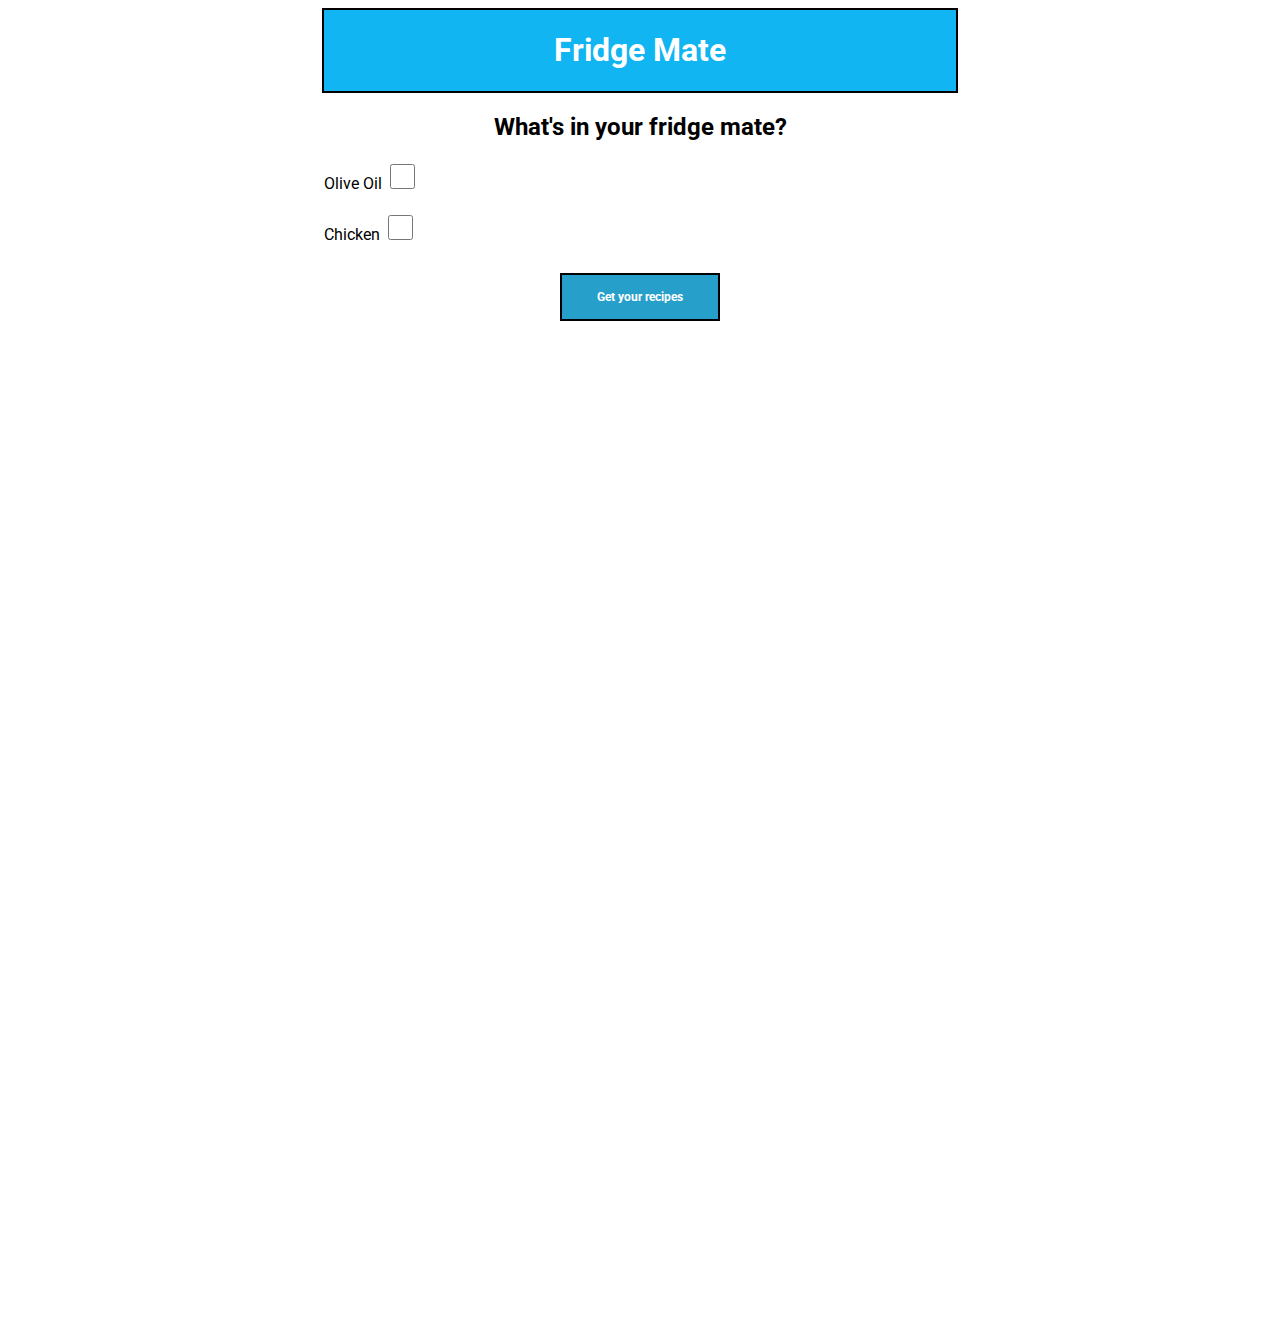
==== index.html @ cef1528d "commit 1" ====
<!DOCTYPE html>

<html>
    <head>
        <!-- connects css file to html file -->
        <link rel="stylesheet" href="styles.css">

        <!-- Sets the title in the tab -->
        <title>Fridge Mate</title>

        <!-- imports roboto font -->
        <link rel="preconnect" href="https://fonts.googleapis.com">
        <link rel="preconnect" href="https://fonts.gstatic.com" crossorigin>
        <link href="https://fonts.googleapis.com/css2?family=Montserrat&family=Roboto:wght@400;500;700&display=swap" rel="stylesheet">
    </head>

    <body>
        <div class = "title">
            <h1>Fridge Mate</h1>
        </div>
        
        <div class = "subtitle">
            <h2>What's in your fridge mate?</h2>
        </div>

        <div class = "ingredients">
            <label class = "cboxContainer">Olive Oil
            <input class = "cbox" type="checkbox">

            </label><br>

            <label class = "cboxContainter">Chicken
            <input class = "cbox" type="checkbox">
            </label><br>

        </div>

        <div class = "navigationButtonsDiv">
            <button id = "btn" class = "button" onClick="window.location.href='./recipes.html';">  
                Get your recipes
             </button> 
        </div>
    </body>
</html>

<script type="text/javascript" src="index.js"></script>
---- styles.css ----
body {
    font-family: 'Roboto', sans-serif;
    padding-bottom: 1000px;
}

.body {
    width: 50%;
    margin: 0 auto;
}

#picture {
    display: inline-block;
    height: 150px;
    width: 150px;
    border: 2px solid black;
    top: 0;
    left: 0;
}

#top {
    display: inline-block;
    height:150px;
    width: 500px;
}

.title {
    width: 50%;
    text-align: center;
    margin: 0 auto;
    background-color: #10b5f1;
    color: white;
    border: 2px solid black;  
    margin-bottom: 10px;  
}

.subtitle {
    text-align: center;
}
  
.ingredients {
    width: 50%;
    margin: 0 auto;
    border: 2px;
    display: flex;
    flex-direction: column;

}

.cbox {
    height: 25px;
    width: 25px;
    background-color: #eee;
    cursor: pointer;
}


.cboxContainer:hover input ~ .cbox {
    background-color: #10b5f1;
  }


.navigationButtonsDiv{
    width: 50%;
    text-align: center;
    margin: auto;
}

.button {
    border: 2px solid black;
    background-color: #279fcb;
    padding: 15px 35px;
    text-align: center;
    font-size: 12px;
    cursor: pointer;
    transition: 0.5s;
    font-family: 'Roboto', sans-serif;
    font-weight: 700;
    color: white;
    margin-top: 10px;
    margin-bottom: 10px;
}

.button:hover{
    background-color: #10b5f1;
}
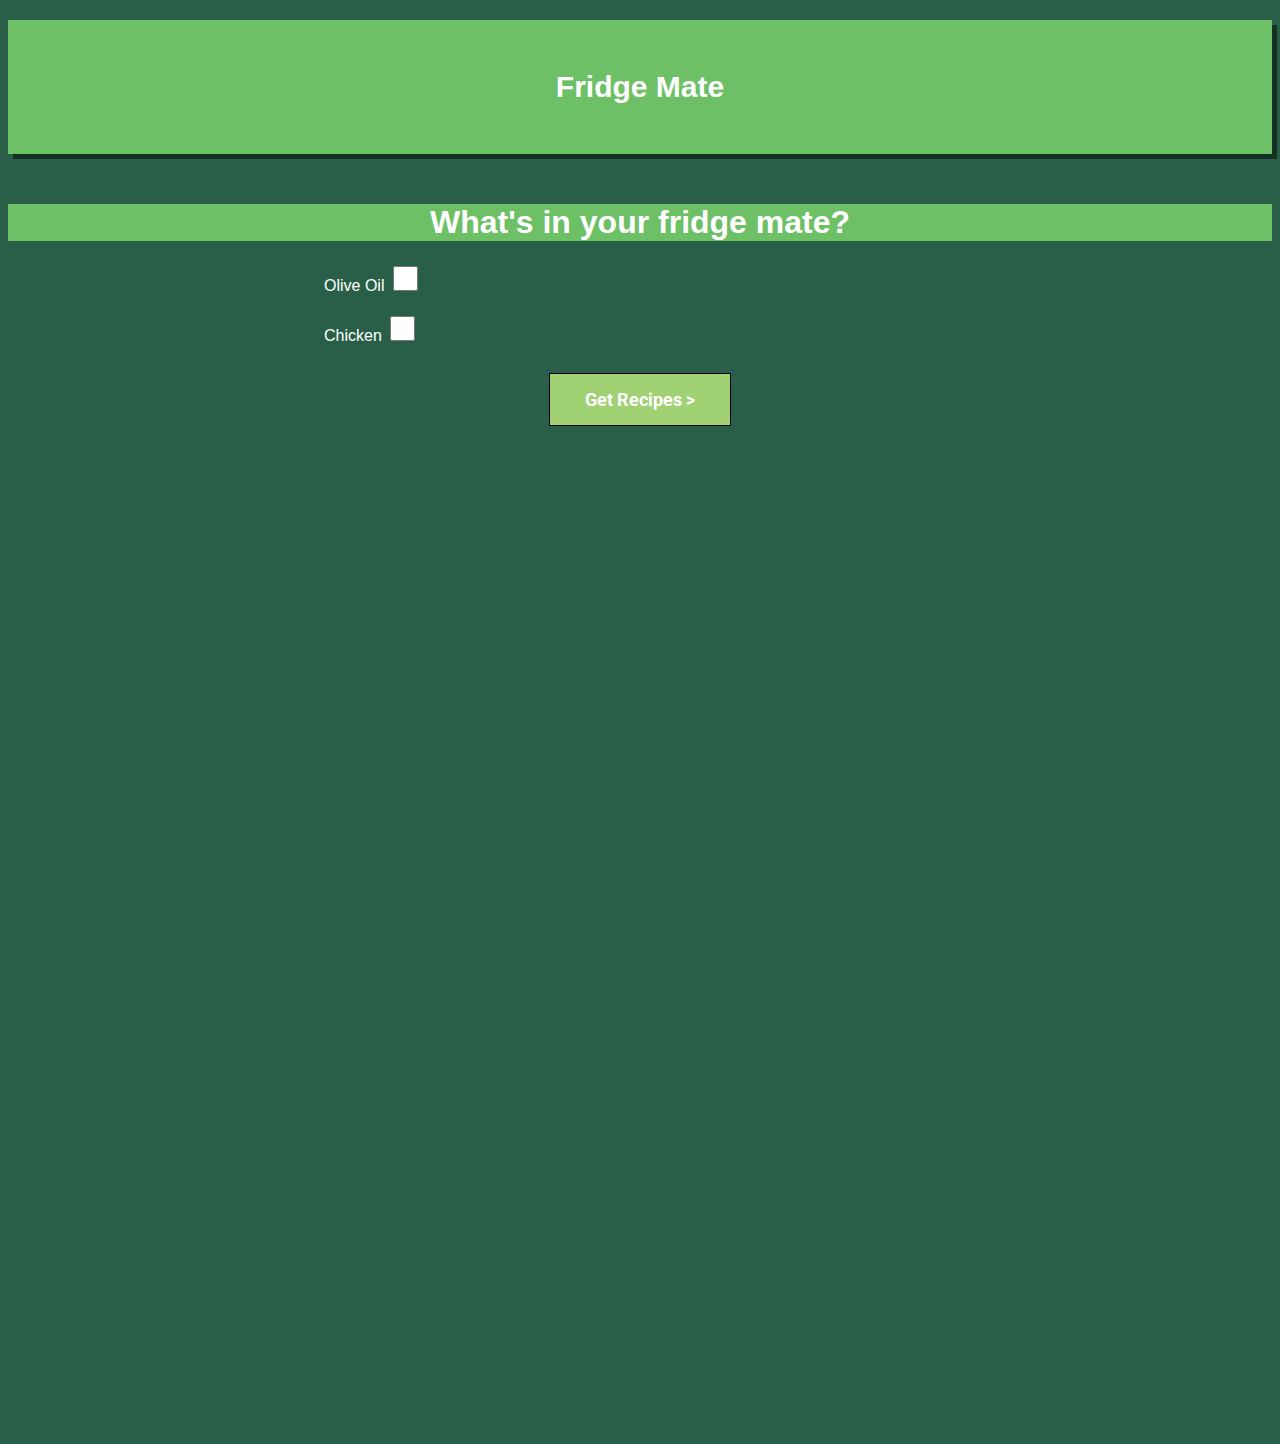
==== commit b9ca35c6: "playing around with styles" ====
--- a/index.html
+++ b/index.html
@@ -15,12 +15,12 @@
     </head>
 
     <body>
-        <div class = "title">
-            <h1>Fridge Mate</h1>
+        <div>
+            <h1 class = "title">Fridge Mate</h1>
         </div>
         
-        <div class = "subtitle">
-            <h2>What's in your fridge mate?</h2>
+        <div>
+            <h1 class = "subtitle">What's in your fridge mate?</h1>
         </div>
 
         <div class = "ingredients">
@@ -37,7 +37,7 @@
 
         <div class = "navigationButtonsDiv">
             <button id = "btn" class = "button" onClick="window.location.href='./recipes.html';">  
-                Get your recipes
+                Get Recipes &gt;
              </button> 
         </div>
     </body>
--- a/styles.css
+++ b/styles.css
@@ -1,6 +1,10 @@
+html {
+    font-family: Arial;
+}
 body {
-    font-family: 'Roboto', sans-serif;
     padding-bottom: 1000px;
+    background-color: rgb(41,95,72);
+    color: white;
 }
 
 .body {
@@ -24,17 +28,22 @@
 }
 
 .title {
-    width: 50%;
+    width: 100%;
+    font-size: 30px;
     text-align: center;
-    margin: 0 auto;
-    background-color: #10b5f1;
+    background-color: rgb(109,192,102);
     color: white;
-    border: 2px solid black;  
-    margin-bottom: 10px;  
+    margin-bottom: 50px;  
+    padding-top: 50px;
+    padding-bottom: 50px;
+    box-shadow: 5px 5px 0 rgba(0,0,0, .5);
 }
 
 .subtitle {
     text-align: center;
+    background-color: rgb(109,192,102);
+    box-shadow: 5px 5px 0.8 rgba(0,0,0, .5);
+    width: 100%;
 }
   
 .ingredients {
@@ -60,17 +69,17 @@
 
 
 .navigationButtonsDiv{
-    width: 50%;
+    width: 100%;
     text-align: center;
     margin: auto;
 }
 
 .button {
-    border: 2px solid black;
-    background-color: #279fcb;
+    border: 1px solid black;
+    background-color: rgb(160,209,115);
     padding: 15px 35px;
     text-align: center;
-    font-size: 12px;
+    font-size: 18px;
     cursor: pointer;
     transition: 0.5s;
     font-family: 'Roboto', sans-serif;
@@ -78,9 +87,16 @@
     color: white;
     margin-top: 10px;
     margin-bottom: 10px;
+    transition: background-color 0.15s, padding 0.1s;
 }
 
-.button:hover{
-    background-color: #10b5f1;
+.button:hover {
+    opacity: .5;
 }
 
+.button:active {
+    padding-left: 60px;
+    padding-right: 60px;
+    opacity: .3;
+}
+
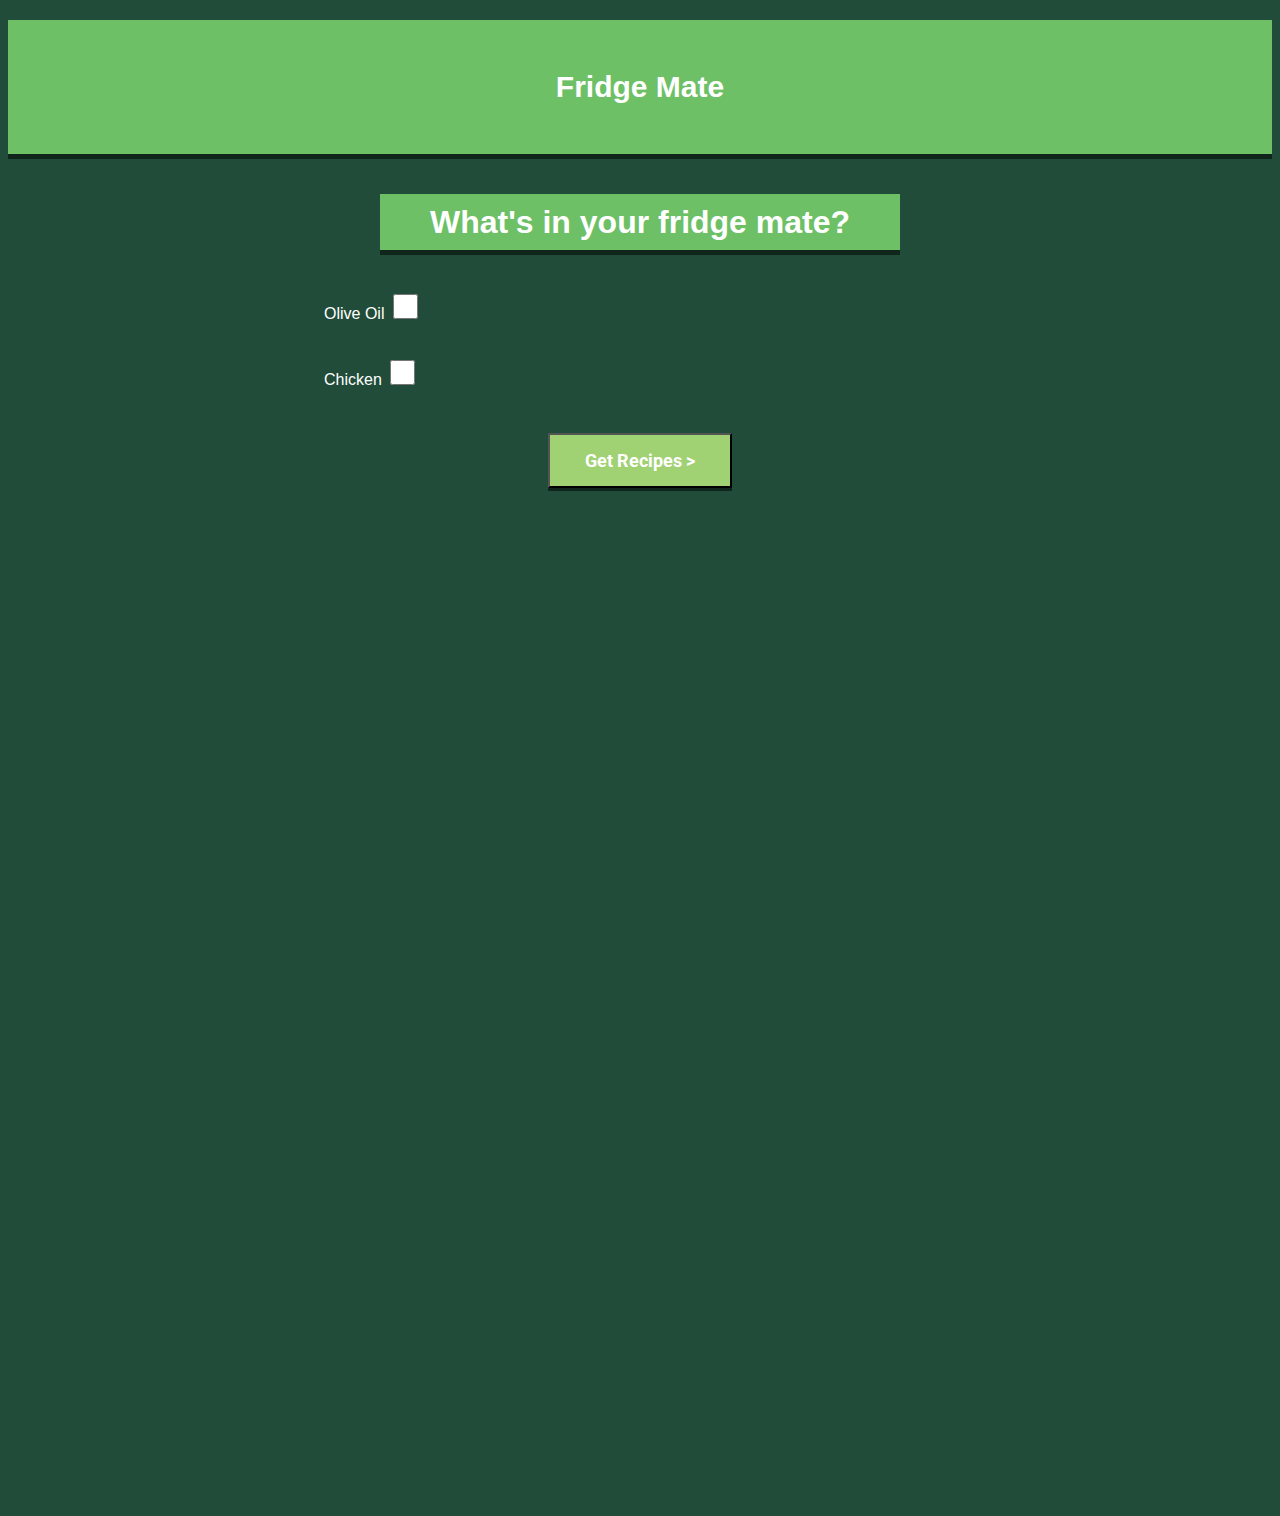
==== commit d1325eae: "more slight style changes" ====
--- a/index.html
+++ b/index.html
@@ -20,7 +20,7 @@
         </div>
         
         <div>
-            <h1 class = "subtitle">What's in your fridge mate?</h1>
+            <h1 class = "subtitle"><span class = "subtitle-color">What's in your fridge mate?</span></h1>
         </div>
 
         <div class = "ingredients">
--- a/styles.css
+++ b/styles.css
@@ -3,7 +3,7 @@
 }
 body {
     padding-bottom: 1000px;
-    background-color: rgb(41,95,72);
+    background-color: rgb(32,76,57);
     color: white;
 }
 
@@ -36,14 +36,19 @@
     margin-bottom: 50px;  
     padding-top: 50px;
     padding-bottom: 50px;
-    box-shadow: 5px 5px 0 rgba(0,0,0, .5);
+    box-shadow: 0 5px 0 rgba(0,0,0, .5);
 }
 
 .subtitle {
     text-align: center;
+    width: 100%;
+    margin-bottom: 50px;
+}
+
+.subtitle-color {
     background-color: rgb(109,192,102);
-    box-shadow: 5px 5px 0.8 rgba(0,0,0, .5);
-    width: 100%;
+    box-shadow: 0 5px 0 rgba(0,0,0, .5);
+    padding: 10px 50px;
 }
   
 .ingredients {
@@ -60,6 +65,7 @@
     width: 25px;
     background-color: #eee;
     cursor: pointer;
+    margin-bottom: 20px;
 }
 
 
@@ -75,7 +81,6 @@
 }
 
 .button {
-    border: 1px solid black;
     background-color: rgb(160,209,115);
     padding: 15px 35px;
     text-align: center;
@@ -88,6 +93,8 @@
     margin-top: 10px;
     margin-bottom: 10px;
     transition: background-color 0.15s, padding 0.1s;
+    box-shadow: 0 3px 0 rgba(0,0,0, .5);
+    margin-bottom: 20px;
 }
 
 .button:hover {
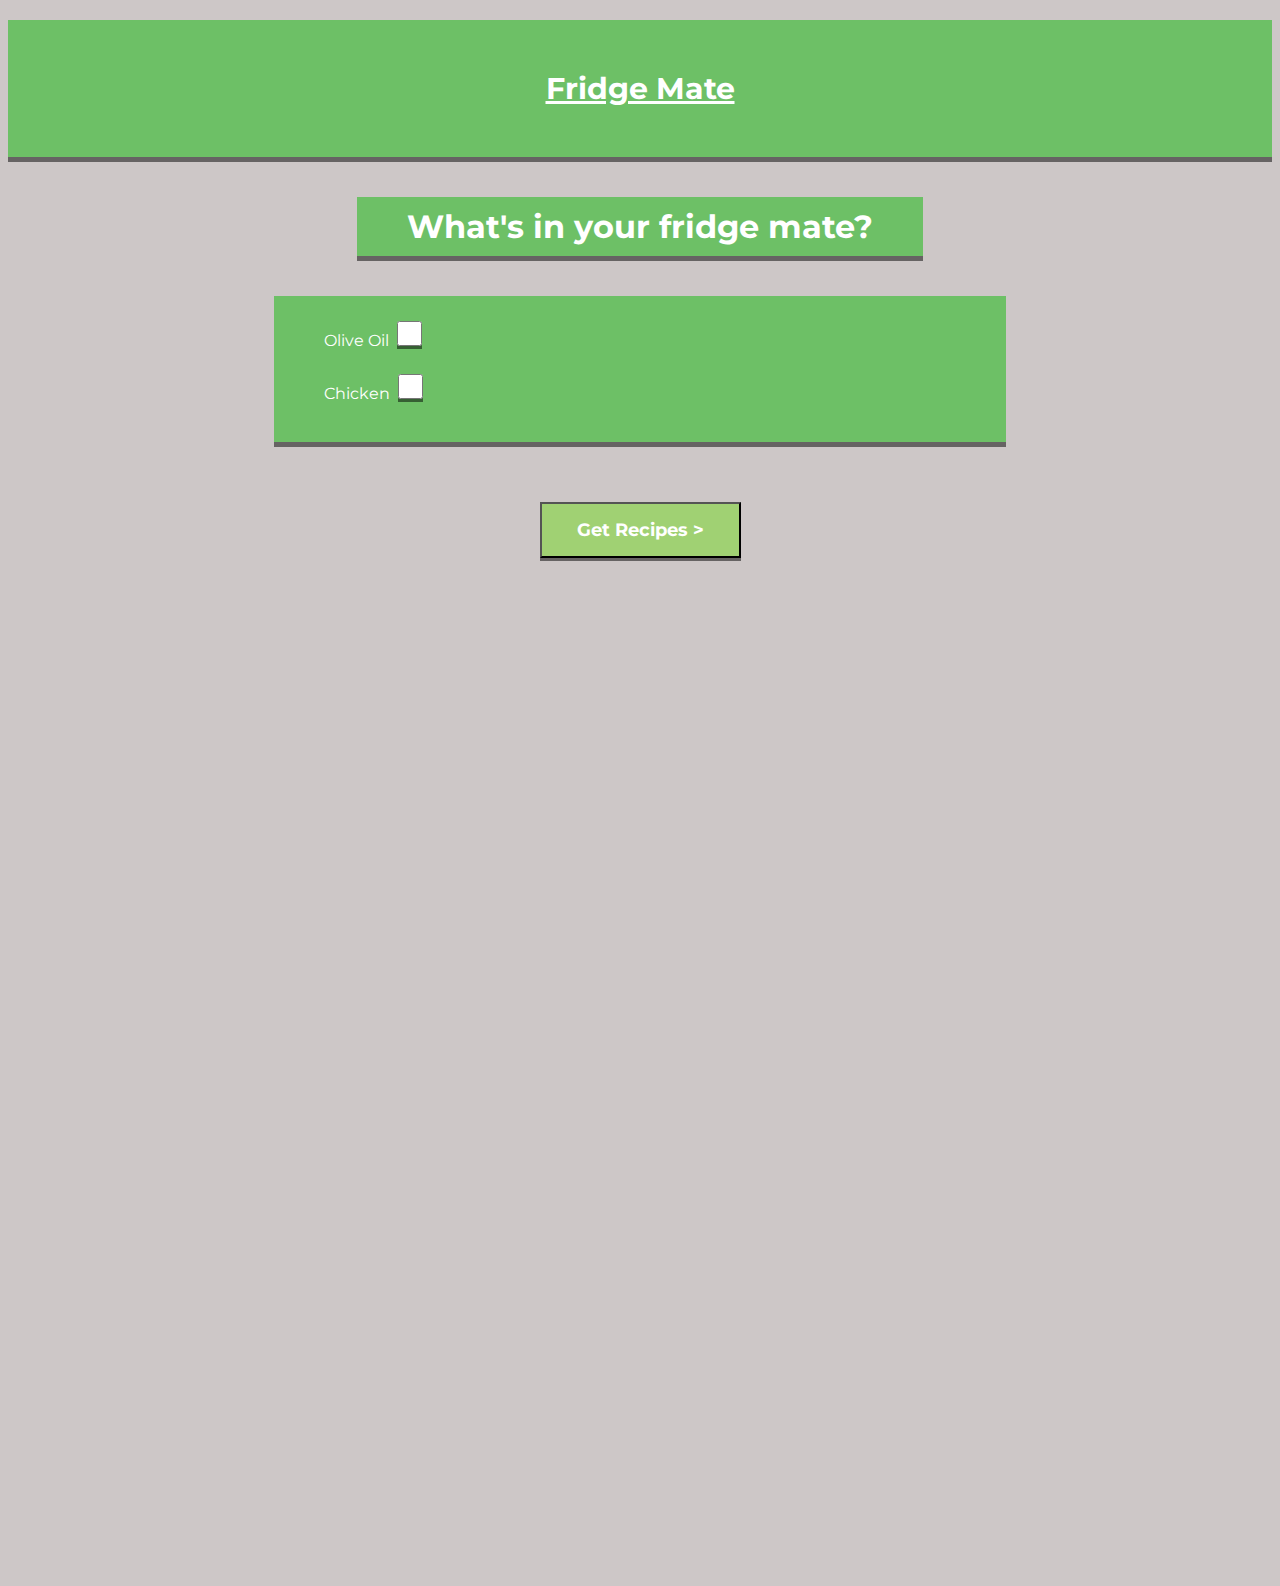
==== commit 1cd3299e: "slight design changes" ====
--- a/index.html
+++ b/index.html
@@ -8,7 +8,6 @@
         <!-- Sets the title in the tab -->
         <title>Fridge Mate</title>
 
-        <!-- imports roboto font -->
         <link rel="preconnect" href="https://fonts.googleapis.com">
         <link rel="preconnect" href="https://fonts.gstatic.com" crossorigin>
         <link href="https://fonts.googleapis.com/css2?family=Montserrat&family=Roboto:wght@400;500;700&display=swap" rel="stylesheet">
@@ -22,6 +21,8 @@
         <div>
             <h1 class = "subtitle"><span class = "subtitle-color">What's in your fridge mate?</span></h1>
         </div>
+
+        <i class="fa-sharp fa-solid fa-refrigerator"></i>
 
         <div class = "ingredients">
             <label class = "cboxContainer">Olive Oil
--- a/styles.css
+++ b/styles.css
@@ -1,29 +1,31 @@
-html {
-    font-family: Arial;
-}
 body {
     padding-bottom: 1000px;
-    background-color: rgb(32,76,57);
+    background-color: rgb(205, 199, 199);
     color: white;
+    font-family: Montserrat;
 }
 
-.body {
+.frame {
     width: 50%;
     margin: 0 auto;
+    background-color: rgb(109,192,102);
+    padding: 80px 50px;
 }
 
 #picture {
     display: inline-block;
     height: 150px;
     width: 150px;
-    border: 2px solid black;
+    border: 1px solid black;
     top: 0;
     left: 0;
+    box-shadow: 5px 5px 0 rgba(0,0,0, .5);
+    margin: 10px 10px
 }
 
 #top {
     display: inline-block;
-    height:150px;
+    height: 150px;
     width: 500px;
 }
 
@@ -37,6 +39,7 @@
     padding-top: 50px;
     padding-bottom: 50px;
     box-shadow: 0 5px 0 rgba(0,0,0, .5);
+    text-decoration: underline;
 }
 
 .subtitle {
@@ -57,7 +60,10 @@
     border: 2px;
     display: flex;
     flex-direction: column;
-
+    background-color: rgb(109,192,102);
+    box-shadow: 0 5px 0 rgba(0,0,0, .5);
+    margin-bottom: 50px;
+    padding: 20px 50px;
 }
 
 .cbox {
@@ -66,12 +72,15 @@
     background-color: #eee;
     cursor: pointer;
     margin-bottom: 20px;
+    box-shadow: 0 3px 0 rgba(0,0,0, .5);
+    margin-bottom: 0px;
+    margin-top: 5px;
 }
 
 
 .cboxContainer:hover input ~ .cbox {
     background-color: #10b5f1;
-  }
+}
 
 
 .navigationButtonsDiv{
@@ -81,13 +90,12 @@
 }
 
 .button {
+    font-family: Montserrat;
     background-color: rgb(160,209,115);
     padding: 15px 35px;
     text-align: center;
     font-size: 18px;
     cursor: pointer;
-    transition: 0.5s;
-    font-family: 'Roboto', sans-serif;
     font-weight: 700;
     color: white;
     margin-top: 10px;
@@ -107,3 +115,4 @@
     opacity: .3;
 }
 
+
